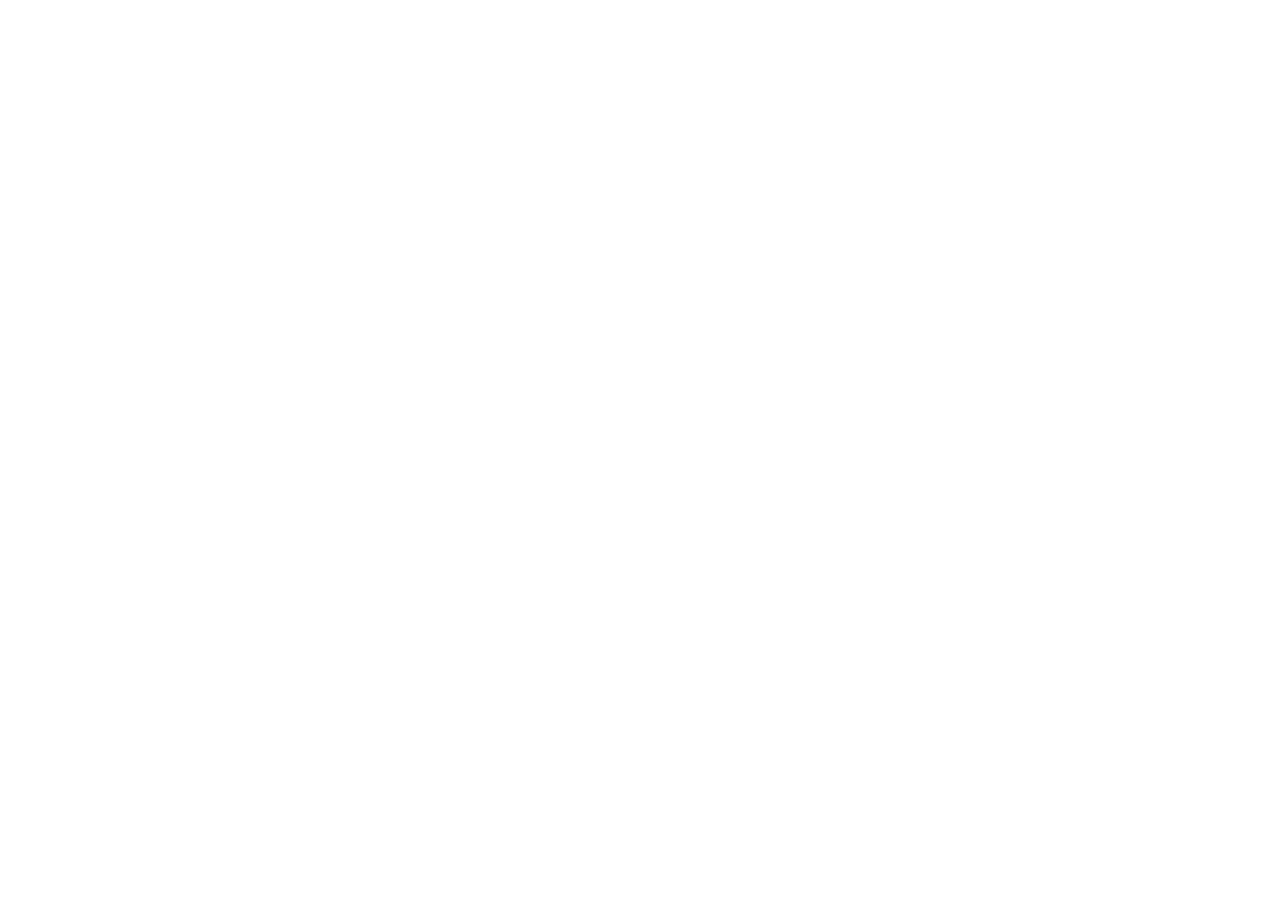
==== home.html @ ed9b5785 "initialized home html file" ====
<!DOCTYPE html>
<html lang="en">
<head>
    <meta charset="UTF-8">
    <meta name="viewport" content="width=device-width, initial-scale=1.0">
    <title>Document</title>
</head>
<body>
    
</body>
</html>
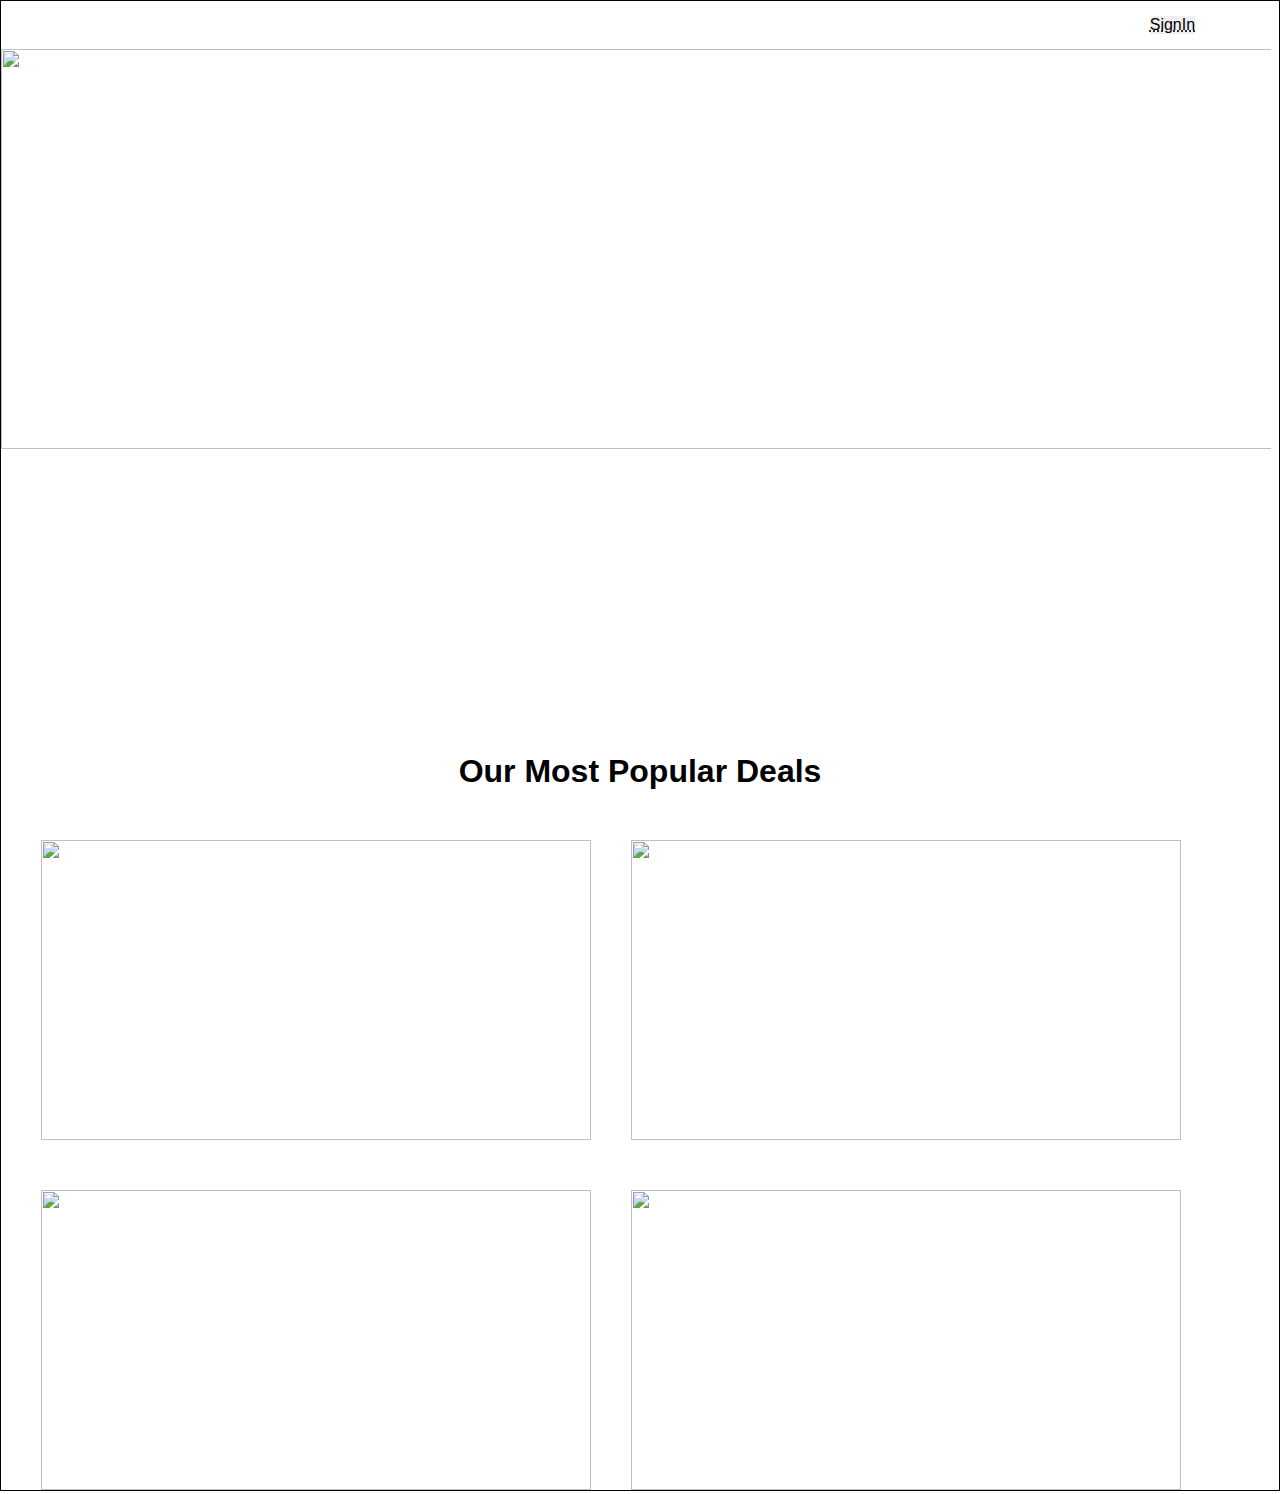
==== commit b3190721: "home html page" ====
--- a/home.html
+++ b/home.html
@@ -3,9 +3,44 @@
 <head>
     <meta charset="UTF-8">
     <meta name="viewport" content="width=device-width, initial-scale=1.0">
-    <title>Document</title>
+    <title>Pizza Hut Sri Lanka</title>
+    <link rel="stylesheet" href="home.css">
 </head>
 <body>
-    
+    <div class="MainContainer">
+       <nav>
+        <div class="navBarContainer">
+            <div class="NavRightSection">
+                <img class="PizzaLogo" src="https://www.pizzahut.lk/assets/images/logo_pizzahut.png" alt="">
+            </div>
+            <div class="NavLeftSection">
+                <button class="Pharagrhp" >SignIn</button>
+            </div>
+        </div>
+        </nav>
+        <div class="BannerSection">
+            <img class="melt" src="https://adminsc.pizzahut.lk//images/sliderimages/322bc72755a94a639ffe9d948c9185c5CD.jpg" alt="">
+        </div>
+        <h1 class="Header">Our Most Popular Deals</h1>
+        <div class="CarouselSection">
+            <div class="RigthCarousel">
+                <img class="pic1" src="https://adminsc.pizzahut.lk//images/mainmenu/1ed68f08-66f5-48e6-834e-6e8aba03f0a1.jpg" alt="">
+            </div>
+            <div class="LeftCarousel">
+                <img class="pic2" src="https://adminsc.pizzahut.lk//images/mainmenu/5365a5fe-6bfa-4763-8a2f-ac33b30e2c46.jpg" alt="">
+            </div>
+        </div>
+        <div class="carousel1Section">
+            <div class="rightCarousel1">
+                <img class="pic3" src="https://adminsc.pizzahut.lk//images/mainmenu/402f1a4f-a061-44c9-8f86-d551a7ab483b.jpg" alt="">
+            </div>
+            <div class="leftCarousel1">
+                <img class="pic4" src="https://adminsc.pizzahut.lk//images/mainmenu/4d346acc-135d-4cbd-9403-e3b7c1d4a5da.jpg" alt="">
+            </div>
+        </div>
+        <div class="Details"></div>
+        <div class="MenuSection"></div>
+       
+    </div>
 </body>
 </html>--- a/home.css
+++ b/home.css
@@ -0,0 +1,118 @@
+*{
+    margin: 0;
+    padding: 0;
+    box-sizing: border-box;
+}
+.MainContainer{
+    border: 1px solid black;
+}
+.navBarContainer{
+    /* border:1px solid green; */
+    display: flex;
+}
+.NavRightSection{
+   /* border:1px solid red;*/
+    width: 50%;
+    justify-content: center;
+    align-items: center;
+    margin: 5px 150px;
+}
+.PizzaLogo{
+    width:50%;
+    margin-top: 10px;
+}
+.NavLeftSection{
+    /*border:1px solid blue;*/
+    width: 50%;
+    justify-content: center;
+    align-items:end;
+    margin: 5px 50px;
+    padding-left: 30rem;
+    
+}
+.Pharagrhp{
+    font-size: 1.0rem;
+    color: #000;
+    text-align: center;
+    text-decoration: underline;
+    text-decoration-color: #000;
+    text-decoration-style: dotted;
+    box-shadow: inset;
+    border-color:transparent;
+    display: transparent;
+    border-radius: none;
+    border-style: none;
+    margin-top: 10px;
+}
+.BannerSection{
+    /* border: 1px solid red; */
+}
+.melt{
+    size-adjust: auto;
+    width:1370px;
+    height: 400px;
+    margin-top: 10px;
+    margin-right: 100px;
+    padding-right: 100px;
+}
+.CarouselSection{
+    /*border: 1px solid blue;8*/
+    margin-top:50px;
+    display: flex;
+    height: 300px;
+}
+.Header{
+    font-family:'Segoe UI', Tahoma, Geneva, Verdana, sans-serif;
+    text-align-last: center;
+    margin-top: 300px;
+}
+.RigthCarousel{
+    /*border: 1px solid pink;*/
+    margin-bottom: 200px;
+    padding-left: 40px;
+    padding-right: 40px;
+    width:50%;
+
+}
+.pic1{
+    width: 550px;
+    height: 300px;
+}
+.LeftCarousel{
+    /*border: 1px solid pink;*/
+    margin-bottom: 200px;
+    padding-right: 1000px;
+    width:50%;
+}
+.pic2{
+    width: 550px;
+    height: 300px;
+}
+.carousel1Section{
+    /* border: 1px solid red; */
+    margin-top:50px;
+    display: flex;
+    height: 300px;
+}
+.rightCarousel1{
+    /*border: 1px solid pink;*/
+    margin-bottom: 200px;
+    padding-left: 40px;
+    padding-right: 40px;
+    width:50%;
+}
+.pic3{
+    width: 550px;
+    height: 300px;
+}
+.leftCarousel1{
+    /*border: 1px solid pink;*/
+    margin-bottom: 200px;
+    padding-right: 1000px;
+    width:50%;
+}
+.pic4{
+    width: 550px;
+    height: 300px;
+}
+
